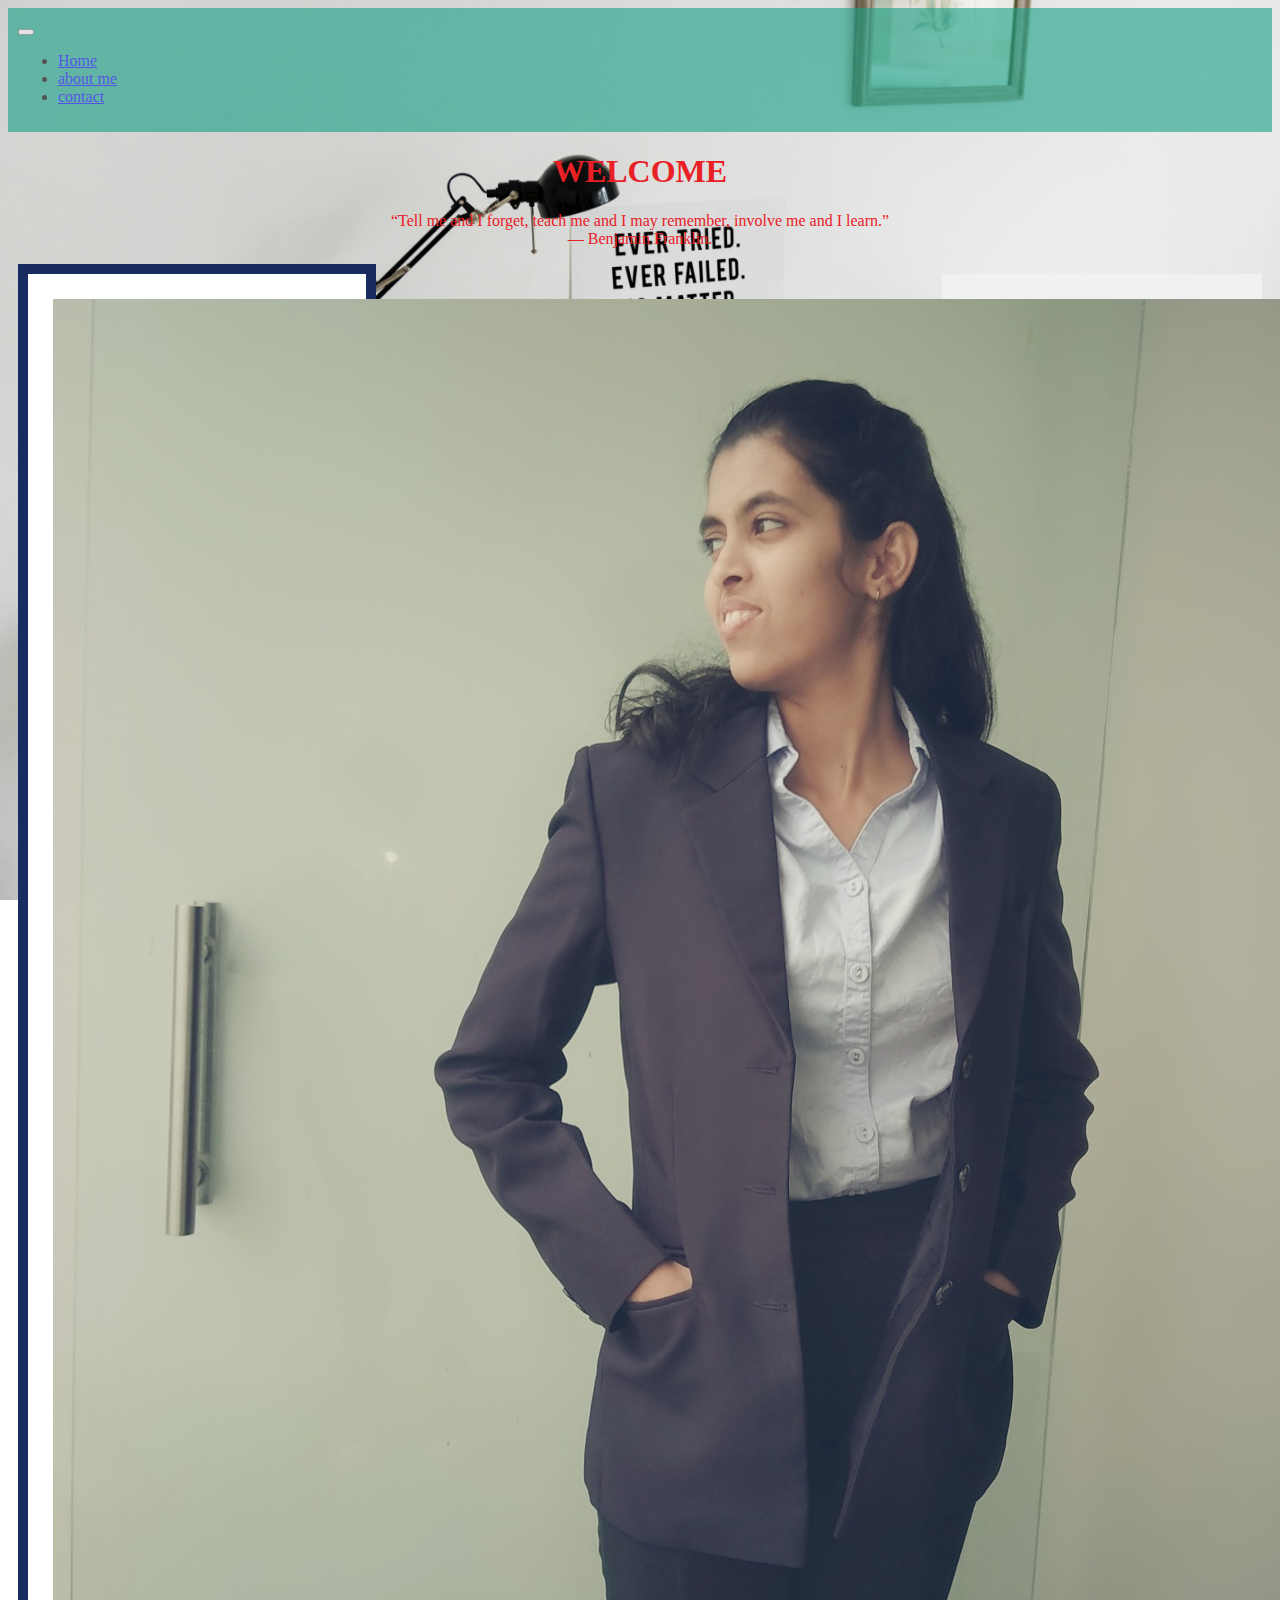
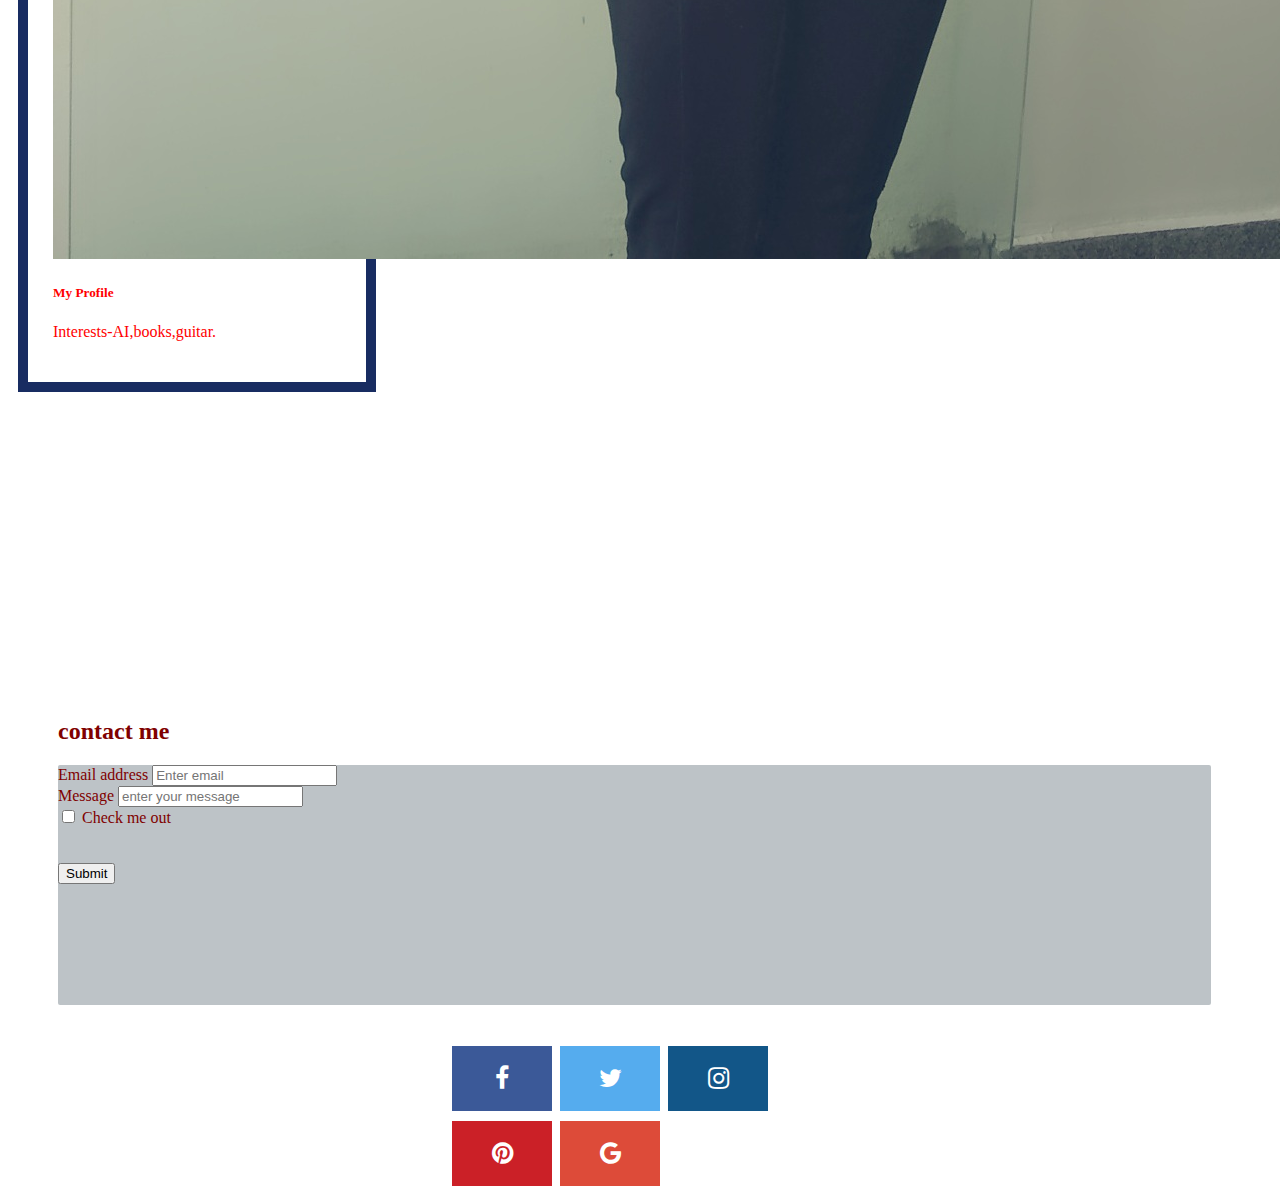
==== index.html @ efcd7b24 "my portfolio" ====
<!DOCTYPE html>
<html>
<head>
	<title>my resume</title>
	<link rel="shortcut icon" sizes="32x32" type="image/x-icon" href="images.png"></link>
	<link rel="stylesheet" href="https://stackpath.bootstrapcdn.com/bootstrap/4.1.3/css/bootstrap.min.css" integrity="sha384-MCw98/SFnGE8fJT3GXwEOngsV7Zt27NXFoaoApmYm81iuXoPkFOJwJ8ERdknLPMO" style="overflow-y: scroll" crossorigin="anonymous">
	<link rel="stylesheet" type="text/css" href="styles.css">
	<link href="//maxcdn.bootstrapcdn.com/font-awesome/4.7.0/css/font-awesome.min.css" rel="stylesheet">
	<link rel="stylesheet" href="https://cdnjs.cloudflare.com/ajax/libs/font-awesome/4.7.0/css/font-awesome.min.css">
	<meta name="viewport" content="width=device-width,initial-scale=1, maximum-scale=1, user-scalable=no">
	<style>
	body  {
    background-image: url("rawpixel-463439-unsplash.jpg");
    background-repeat: no-repeat;
    background-attachment: fixed;
    background-position: center;
    background-size: cover;
}
	.fa {
	  padding: 20px;
	  font-size: 25px;
	  width: 60px;
	  text-align: center;
	  text-decoration: none;
	  margin: 5px 2px;
	}

	.fa:hover {
	    transition: width 2s, height 2s, transform 2s;
	    transform: rotate(360deg);
	}

	.fa-facebook {
	  background: #3B5998;
	  color: white;
	}

	.fa-twitter {
	  background: #55ACEE;
	  color: white;
	}

	.fa-instagram {
	  background: #125688;
	  color: white;
	}

	.fa-pinterest {
	  background: #cb2027;
	  color: white;
	}
	.fa-google {
  		background: #dd4b39;
  		color: white;
	}
	</style>
</head>
<body>
	<div class="nav">
		<nav class="navbar navbar-expand-lg navbar-light bg-light">
  			<button class="navbar-toggler" type="button" data-toggle="collapse" data-target="#navbarTogglerDemo01" aria-controls="navbarTogglerDemo01" aria-expanded="false" aria-label="Toggle navigation">
    		<span class="navbar-toggler-icon"></span>
  			</button>
	  		<div class="collapse navbar-collapse" id="navbarTogglerDemo01">
	    		<ul class="navbar-nav mr-auto mt-2 mt-lg-0">
	      			<li class="nav-item active">
	        			<a class="nav-link" href="#">Home<span class="sr-only">(current)</span></a>
	      			</li>
	      			<li class="nav-item">
	        			<a class="nav-link" href="edu.html">about me<span class="sr-only">(current)</span></a>
	      			</li>
	      			<li class="nav-item">
	        			<a class="nav-link" href="#bottom">contact<span class="sr-only">(current)</span></a>
	      			</li>
	    		</ul>
	  		</div>
		</nav>
	</div>
	<div class="jum">
		<div class="jumbotron jumbotron-fluid">
  			<div class="container">
    			<h1 class="display-4">WELCOME</h1>
    			<p class="lead">“Tell me and I forget, teach me and I may remember, involve me and I learn.”<br>
				― Benjamin Franklin.</p>
 			</div>
		</div>
	</div>
	<div class="box_1">
  		<article>
  		<p>I am Deeksha.Im currently doing my engineering in information science.<br>
  			I enjoy reading,the knowledge and perspective that reading gives me has strengthened my presentation abilities.</p>
  		</article>
  	</div> 
	<div class="box">
		<div class="card" style="width: 18rem; color: red;">
 			<img class="card-img-top" src="port.jpg" alt="Card image cap">
 			<div class="card-body">
    			<h5 class="card-title">My Profile</h5>
    			<p>Interests-AI,books,guitar.</p>
  			</div>
  		</div>
  	</div>
  	<br>
  	<!-- <div class="pro">
  		<h1>skills</h1>
  		<br>
		<div class="progress">
			<div class="progress-bar progress-bar-striped progress-bar-animated" role="progressbar" style="width: 60%" aria-valuenow="35" aria-valuemin="0" aria-valuemax="50">python</div>
		</div>
		<br>
		<div class="progress">
			<div class="progress-bar progress-bar-striped progress-bar-animated" role="progressbar" aria-valuenow="35" aria-valuemin="0" aria-valuemax="50" style="width:40%">java</div>
		</div>
		<br>
		<div class="progress">
			<div class="progress-bar progress-bar-striped progress-bar-animated" role="progressbar" aria-valuenow="35" aria-valuemin="0" aria-valuemax="50" style="width:20%">web development</div>
		</div>
	</div> -->
	<br>
	<br>
	<!-- <div class="qual">
		<h1>Education</h1>
		<table class="table table-dark">
	  		<thead>
	    		<tr>
	    			<th scope="col">#</th>
	    			<th scope="col">school</th>
	    			<th scope="col">pu</th>
	    			<th scope="col">engineering</th>
	    		</tr>
	  		</thead>
	  		<tbody>
    			<tr>
    				<th scope="row">1</th>
      				<td>JKV</td>
      				<td>JKV</td>
      				<td>DSATM</td>
    			</tr>
    			<tr>
      				<th scope="row">2</th>
     				<td>80%</td>
      				<td>75%</td>
     				<td>70%</td>
    			</tr>
    		</tbody>
		</table>
	</div> -->
	<br>
	<br>
	<br>
	<br>
	<div style="margin-top:200px"></div>
	<div class="text" id="bottom">
		<h2>contact me</h2>
		<form action="http://www.gmail.com/deekshaaakk98@gmail.com">
	  		<div class="form-group">
	    		<label for="exampleInputEmail1">Email address</label>
	    		<input type="email" class="form-control" id="exampleInputEmail1" aria-describedby="emailHelp" placeholder="Enter email">
	  		</div>
	  		<div class="form-group">
	    		<label for="exampleInputMessage">Message</label>
	   			<input type="text" class="form-control" id="exampleInputMessage" placeholder="enter your message" rows="5">
	  		</div>
	  		<div class="form-group form-check">
	    		<input type="checkbox" class="form-check-input" id="exampleCheck1">
	    		<label class="form-check-label" for="exampleCheck1">Check me out</label>
	  		</div>
	  		<br>
	  		<br>
	  		<button type="submit" class="btn btn-primary">Submit</button>
		</form>
	</div>
	<br>
	<br>
	<div class="social">
	<a href="https://www.facebook.com" class="fa fa-facebook"></a>
	<a href="https://twitter.com" class="fa fa-twitter"></a>
	<a href="https://www.instagram.com" class="fa fa-instagram"></a>
	<a href="https://www.pinterest.com" class="fa fa-pinterest"></a>
	<a href="" class="fa fa-google"></a>
	</div>
	<script src="https://code.jquery.com/jquery-3.3.1.slim.min.js" integrity="sha384-q8i/X+965DzO0rT7abK41JStQIAqVgRVzpbzo5smXKp4YfRvH+8abtTE1Pi6jizo" crossorigin="anonymous"></script>
	<script src="https://cdnjs.cloudflare.com/ajax/libs/popper.js/1.14.3/umd/popper.min.js" integrity="sha384-ZMP7rVo3mIykV+2+9J3UJ46jBk0WLaUAdn689aCwoqbBJiSnjAK/l8WvCWPIPm49" crossorigin="anonymous"></script>
	<script src="https://stackpath.bootstrapcdn.com/bootstrap/4.1.3/js/bootstrap.min.js" integrity="sha384-ChfqqxuZUCnJSK3+MXmPNIyE6ZbWh2IMqE241rYiqJxyMiZ6OW/JmZQ5stwEULTy" crossorigin="anonymous"></script>
</body>
</html>
---- styles.css ----
.header{
	text-align: center;
	color: #666
}
.header > a{
	color: yellow;
	font-size: 20px;
}

.nav{

	float: top-right;
	background-color: #16a085;
    padding: 10px;
    font-family: verdana;
    opacity: 0.6;
	transition: 0.3s;
}

/*.nav > ul{
	background-color: #f4511e;
	border: none;
	color: white;
	padding: 16px 32px;
	text-align: center;
	font-size: 16px;
	margin: 4px 2px;
	opacity: 0.6;
	transition: 0.3s;
	display: inline-block;
	text-decoration: none;
	cursor: pointer;
}*/
.jum{
	text-align: center;
	color: /*#1B1464*/#EA2027;
}
.box_1{
	font-size: 150%;
	float: right;
	padding: 10px;
    margin: 10px;
    width: 300px;
    background-color: #f1f1f1;
    height: 450px;
    font-family: oblique;
    color: /*#e84118*/#1B1464;
}
.box> div{
	background-color: white;
	float: center;
	border: 10px solid #182C61;
    padding: 25px;
    margin-left: 10px;
}
.pro{
	float:left;
	background-color: #badc58;
	border:2px solid Tomato;
	width: 50%;
	height: 250px;
	margin-left: 20px;
	padding-top: 30px;
}
.heading{
	text-align: left;
	font-family: Comic Sans MS, cursive, sans-serif;
	font-size: 400%;
	margin-left: 20px;
	margin-top: 10px;
}
.qualify{
	float:right;
	background-color: white;
	border:2px solid Tomato;
	width: 60%;
	height: 164px;
	padding: 10px;
	margin: 40px;
}
.heading_1{
	text-align: right;
	font-family: Comic Sans MS, cursive, sans-serif;
	margin-top: 160px;
	margin-right: 20px;
	font-size: 400%;
}

.social{
	float:center;
	display: block;
    margin-left: auto;
    margin-right: auto;
    width: 30%;
}

.text{
	padding-left: 50px;
	color:maroon;
}

.text>form{
	float:center;
	background-color: #bdc3c7;
	border:2px #bdc3c7;
	border-radius: 2px;
	width: 95%;
	height: 240px;
	/*margin-right: 30px;*/
}

.details{
	text-align: center;
	font-size: 250%;
	font-family: verdana;
	color: #833471;
}

.col-xs-2{
    background:#00f;
    color:#FFF;
}
.colum> row{
    margin-left:4.166666667%
}
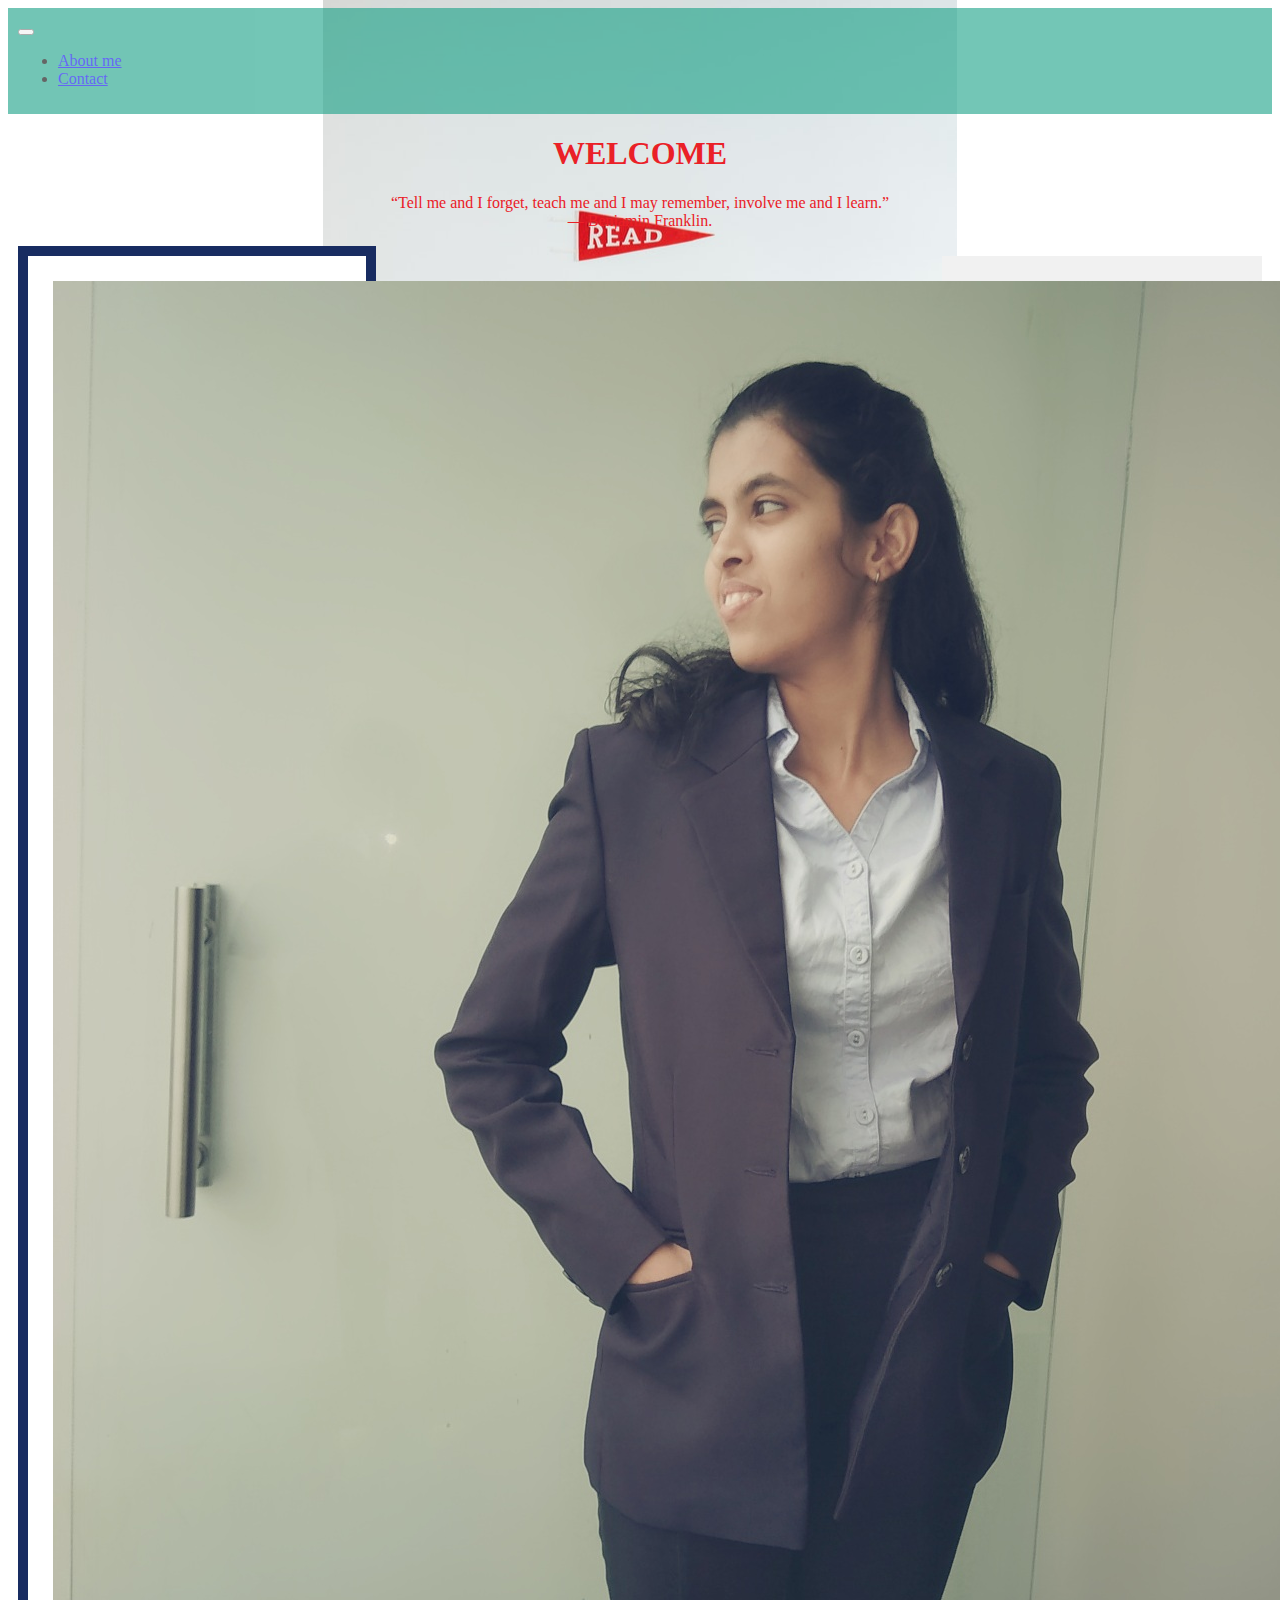
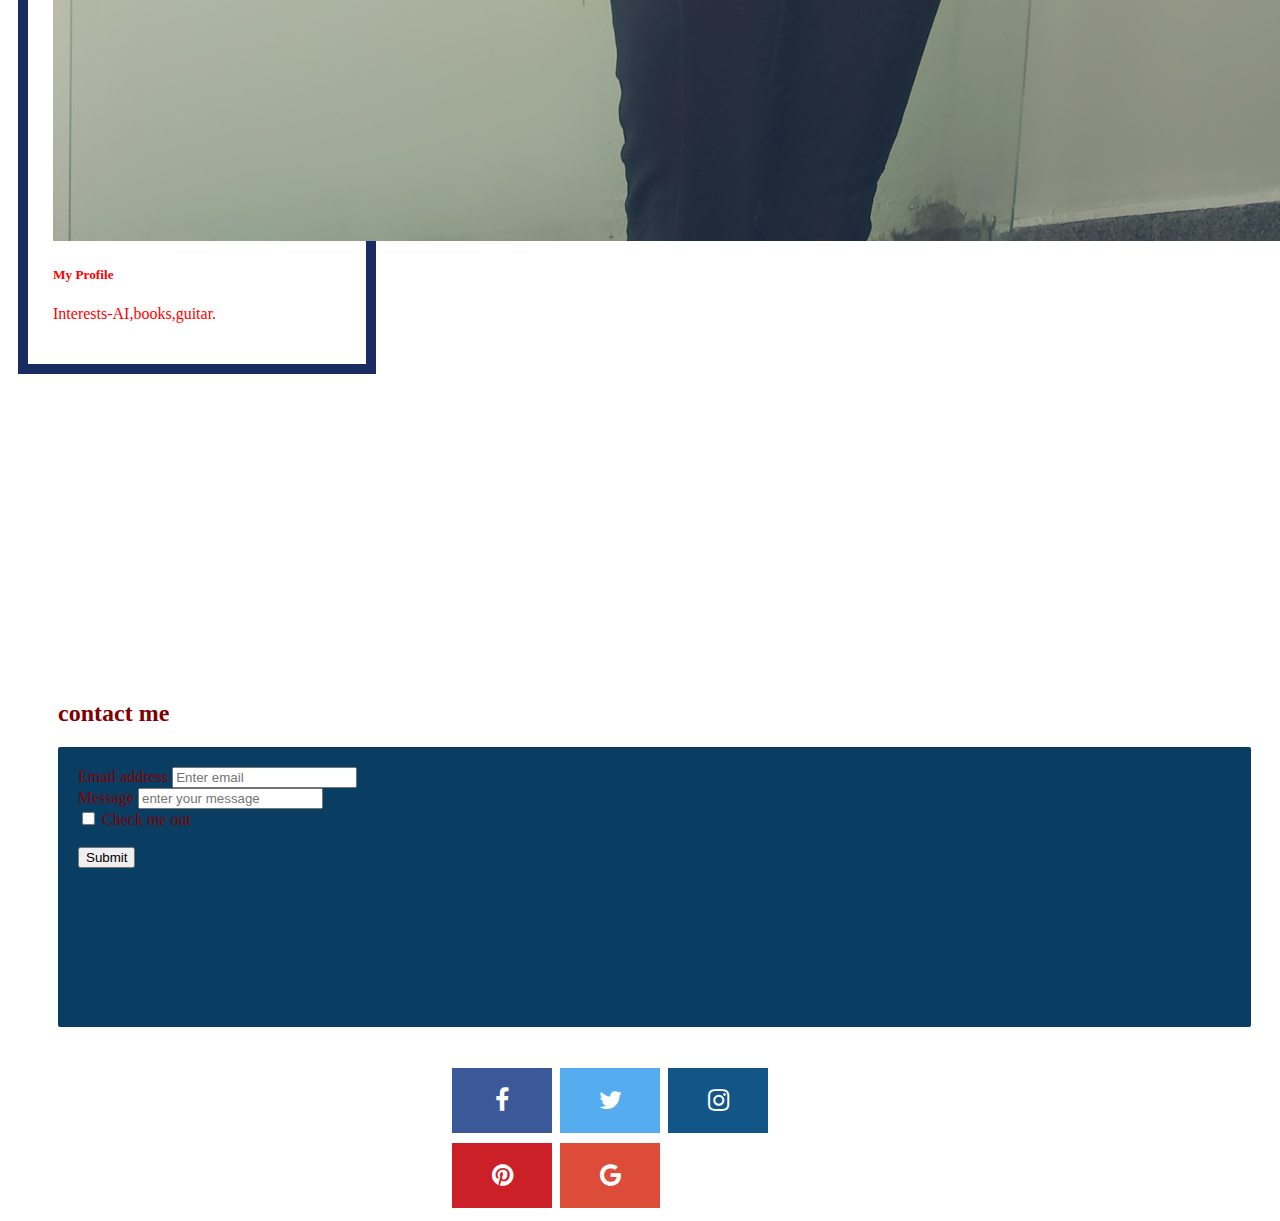
==== commit 5507caf7: "make changes in index.html and edu.html" ====
--- a/index.html
+++ b/index.html
@@ -10,11 +10,11 @@
 	<meta name="viewport" content="width=device-width,initial-scale=1, maximum-scale=1, user-scalable=no">
 	<style>
 	body  {
-    background-image: url("rawpixel-463439-unsplash.jpg");
+    background-image: url("books.jpg");
     background-repeat: no-repeat;
     background-attachment: fixed;
     background-position: center;
-    background-size: cover;
+    /*background-size: cover;*/
 }
 	.fa {
 	  padding: 20px;
@@ -64,13 +64,10 @@
 	  		<div class="collapse navbar-collapse" id="navbarTogglerDemo01">
 	    		<ul class="navbar-nav mr-auto mt-2 mt-lg-0">
 	      			<li class="nav-item active">
-	        			<a class="nav-link" href="#">Home<span class="sr-only">(current)</span></a>
+	        			<a class="nav-link" href="edu.html">About me<span class="sr-only">(current)</span></a>
 	      			</li>
 	      			<li class="nav-item">
-	        			<a class="nav-link" href="edu.html">about me<span class="sr-only">(current)</span></a>
-	      			</li>
-	      			<li class="nav-item">
-	        			<a class="nav-link" href="#bottom">contact<span class="sr-only">(current)</span></a>
+	        			<a class="nav-link" href="#bottom">Contact<span class="sr-only">(current)</span></a>
 	      			</li>
 	    		</ul>
 	  		</div>
@@ -166,7 +163,6 @@
 	    		<label class="form-check-label" for="exampleCheck1">Check me out</label>
 	  		</div>
 	  		<br>
-	  		<br>
 	  		<button type="submit" class="btn btn-primary">Submit</button>
 		</form>
 	</div>
--- a/styles.css
+++ b/styles.css
@@ -54,33 +54,39 @@
     margin-left: 10px;
 }
 .pro{
-	float:left;
+	
 	background-color: #badc58;
 	border:2px solid Tomato;
-	width: 50%;
-	height: 250px;
-	margin-left: 20px;
-	padding-top: 30px;
+	width: 45%;
+	height: 300px;
+	display: block;
+    margin-left: auto;
+    margin-right: auto;
+	/*margin-left: 250px;*/
+	padding: 30px;
 }
 .heading{
-	text-align: left;
-	font-family: Comic Sans MS, cursive, sans-serif;
+	text-align: center;
+	font-family: "Times New Roman", Times, serif;
 	font-size: 400%;
 	margin-left: 20px;
 	margin-top: 10px;
 }
 .qualify{
-	float:right;
+	display: block;
+    margin-left: auto;
+    margin-right: auto;
 	background-color: white;
 	border:2px solid Tomato;
 	width: 60%;
 	height: 164px;
 	padding: 10px;
-	margin: 40px;
+	/*margin: 40px;
+	margin-right: 200px;*/
 }
 .heading_1{
-	text-align: right;
-	font-family: Comic Sans MS, cursive, sans-serif;
+	text-align:center;
+	font-family: "Times New Roman", Times, serif;
 	margin-top: 160px;
 	margin-right: 20px;
 	font-size: 400%;
@@ -95,17 +101,18 @@
 }
 
 .text{
-	padding-left: 50px;
+	margin-left: 50px;
 	color:maroon;
 }
 
 .text>form{
 	float:center;
-	background-color: #bdc3c7;
+	background-color:#0a3d62 ;
 	border:2px #bdc3c7;
 	border-radius: 2px;
 	width: 95%;
 	height: 240px;
+	padding: 20px;
 	/*margin-right: 30px;*/
 }
 
@@ -122,4 +129,11 @@
 }
 .colum> row{
     margin-left:4.166666667%
+}
+
+
+.heading_2{
+	text-align:center;
+	font-family: "Times New Roman", Times, serif;
+	font-size: 400%;
 }